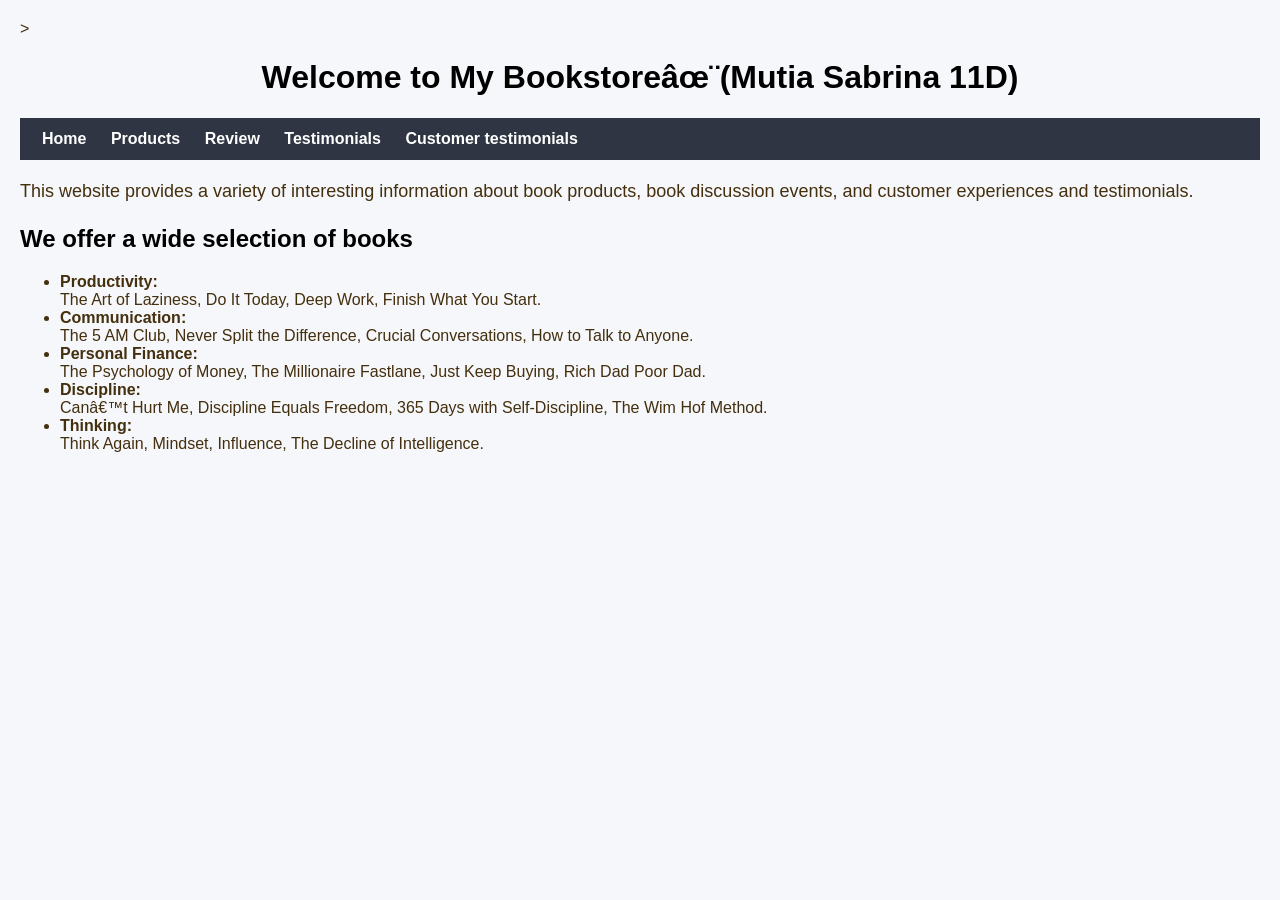
==== index.html @ 15cb4125 "Add files via upload" ====
<!DOCTYPE html>>
<html lang="id">
<head>
<meta charset="UTH-8">
<meta name="viewport" content="width=divice-width, initial-scale=1.0">
<title>PROFIL USAHA BUKU</title>
<link rel="stylesheet" href="style.css" />
</head>
<body>
    <h1>Welcome to My Bookstore✨(Mutia Sabrina 11D)</h1>
    
<nav> <a href="index.html">Home</a>
    <a href="produk.html">Products</a>
    <a href="bedah-buku.html">Review</a>
    <a href="testimoni.html">Testimonials</a>
    <a href="tampil-testimoni.html">Customer testimonials</a>
</nav>

    
    <p>This website provides a variety of interesting information about book products, book discussion events, and customer experiences and testimonials.</p>
    
    <h2>We offer a wide selection of books</h2>
    <ul>
    <li><strong>Productivity:</strong></li>The Art of Laziness, Do It Today, Deep Work, Finish What You Start.
    <li><strong>Communication:</strong></li>The 5 AM Club, Never Split the Difference, Crucial Conversations, How to Talk to Anyone.
    <li><strong>Personal Finance:</strong></li>The Psychology of Money, The Millionaire Fastlane, Just Keep Buying, Rich Dad Poor Dad.
    <li><strong>Discipline:</strong></li>Can’t Hurt Me, Discipline Equals Freedom, 365 Days with Self-Discipline, The Wim Hof Method.
    <li> <strong>Thinking:</strong></li>Think Again, Mindset, Influence, The Decline of Intelligence.





    </ul>
</body>
</html>
---- style.css ----
body {
    background-color: #f5f7fa;
    font-family:'Poppins', sans-serif;
    color:rgb(68, 47, 14);
    margin: 20px;
}

h1{
    color:black;
    text-align: center;
}

h2{
    color:black;
    text-align: left;
}

p{
    font-size: 18px;
    text-align: left;
    line-height: 1.5;
}

.daftar-produk {
    display: grid;
    grid-template-columns: repeat(auto-fit,minmax(250px, 1fr));
    gap: 20px;
    padding: 20px;
}

.produk {
    background-color: #fff;
    border: 1px solid #ddd;
    padding: 15px;
    border-radius: 10px;
    text-align: center;
    box-shadow: 0 2px 6px rgba(0, 0, 0, 0.1);
}

.produk img {
    width: 150px;
    height: auto;
    border-radius: 5px;
    margin-bottom: 10px;
}

.produk h2 {
    font-size: 20px;
    color: #2c3e50;
}

.produk h3 {
    font-size: 16px;
    color: #2c3e50;
}

.harga {
    font-weight: bold;
    color: #2c3e50;
}

.deskripsi {
    font-size: 14px;
    color: #555;
}

.artikel {
    max-width: 700px;
    margin: auto;
    padding: 20px;
    background-color: #fdfdfd;
    font-family: Georgia, 'Times New Roman', Times, serif;
    line-height: 1,8;
}

.artikel .writer {
    font-style: italic;
    color: #666;
    margin-bottom: 20px;
}

.artikel .sampul {
    width: 180px;
    float: right;
    margin: 0 0 20px 20px;
    border: 1px solid #ccc;
    box-shadow: 2px 2px 6px rgba(0, 0, 0, 0.1);
}

.artikel blockquote {
    font-style: italic;
    padding-left: 20px;
    margin: 20px 0;
    border-left: 4px solid #999;
    color: #444;
    background-color: #f9f9f9;
}

.btn-kembali {
    display: inline-block;
    margin-top: 30px;
    padding: 10px 16px;
    background-color: #0066cc;
    color: white;
    text-decoration: none;
    border-radius: 4px;
}

.btn-kembali:hover {
    background-color: #004d99;
}

.formulir {
    max-width: 500px;
    margin: 30px auto;
    padding: 20px;
    background-color: #fafafa;
    border-radius: 10px;
    box-shadow: 0 0 10px rgba(0, 0, 0, 0.1);
}

form label {
    display: block;
    margin-top: 10px;
    margin-bottom: 5px;
    font-weight: 600;

}

form input,
form select,
form textarea {
    width: 100%;
    padding: 10px;
    margin-bottom: 6px;
    border-radius: 5px;
    border: 1px solid #ccc;
    font-size: 14px;
}

form button {
    background-color: #3498db;
    color: white;
    padding: 12px;
    border: none;
    border-radius: 6px;
    cursor: pointer;
    width: 100%;
    font-size: 15px;
}

form button:hover {
    background-color: #2980b9;
}

nav a {
  color: white;
  text-decoration: none;
  margin: 10px;
  font-weight: bold;
}

nav a:hover {
  color: #ffd369;
}

nav {
  background-color: #2f3542;
  padding: 12px;
}
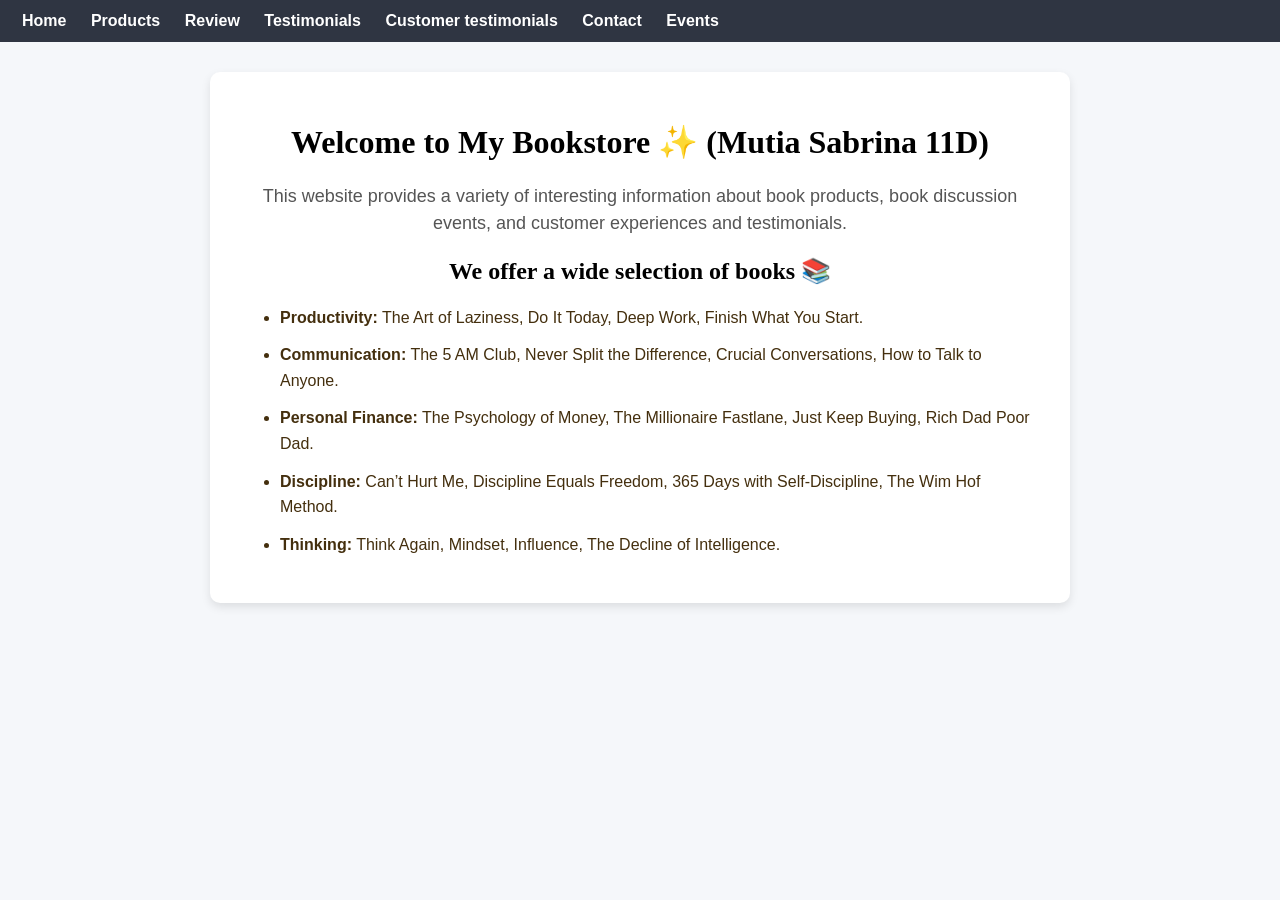
==== commit 3f3730dd: "Add files via upload" ====
--- a/index.html
+++ b/index.html
@@ -1,36 +1,47 @@
-<!DOCTYPE html>>
+<!DOCTYPE html>
 <html lang="id">
 <head>
-<meta charset="UTH-8">
-<meta name="viewport" content="width=divice-width, initial-scale=1.0">
+<meta charset="UTF-8">
+<meta name="viewport" content="width=device-width, initial-scale=1.0">
 <title>PROFIL USAHA BUKU</title>
-<link rel="stylesheet" href="style.css" />
+<link rel="stylesheet" href="style.css">
 </head>
+
 <body>
-    <h1>Welcome to My Bookstore✨(Mutia Sabrina 11D)</h1>
-    
-<nav> <a href="index.html">Home</a>
-    <a href="produk.html">Products</a>
-    <a href="bedah-buku.html">Review</a>
-    <a href="testimoni.html">Testimonials</a>
-    <a href="tampil-testimoni.html">Customer testimonials</a>
+
+<nav>
+<a href="index.html">Home</a>
+<a href="produk.html">Products</a>
+<a href="bedah-buku.html">Review</a>
+<a href="testimoni.html">Testimonials</a>
+<a href="tampil-testimoni.html">Customer testimonials</a>
+<a href="kontak.html">Contact</a>
+<a href="event.html">Events</a>
 </nav>
 
-    
-    <p>This website provides a variety of interesting information about book products, book discussion events, and customer experiences and testimonials.</p>
-    
-    <h2>We offer a wide selection of books</h2>
-    <ul>
-    <li><strong>Productivity:</strong></li>The Art of Laziness, Do It Today, Deep Work, Finish What You Start.
-    <li><strong>Communication:</strong></li>The 5 AM Club, Never Split the Difference, Crucial Conversations, How to Talk to Anyone.
-    <li><strong>Personal Finance:</strong></li>The Psychology of Money, The Millionaire Fastlane, Just Keep Buying, Rich Dad Poor Dad.
-    <li><strong>Discipline:</strong></li>Can’t Hurt Me, Discipline Equals Freedom, 365 Days with Self-Discipline, The Wim Hof Method.
-    <li> <strong>Thinking:</strong></li>Think Again, Mindset, Influence, The Decline of Intelligence.
+<div class="container">
 
+<h1>Welcome to My Bookstore ✨ (Mutia Sabrina 11D)</h1>
 
+<p class="intro">
+This website provides a variety of interesting information about book products, book discussion events, and customer experiences and testimonials.
+</p>
 
+<h2>We offer a wide selection of books 📚</h2>
 
+<ul class="book-list">
+<li><strong>Productivity:</strong> The Art of Laziness, Do It Today, Deep Work, Finish What You Start.</li>
 
-    </ul>
+<li><strong>Communication:</strong> The 5 AM Club, Never Split the Difference, Crucial Conversations, How to Talk to Anyone.</li>
+
+<li><strong>Personal Finance:</strong> The Psychology of Money, The Millionaire Fastlane, Just Keep Buying, Rich Dad Poor Dad.</li>
+
+<li><strong>Discipline:</strong> Can’t Hurt Me, Discipline Equals Freedom, 365 Days with Self-Discipline, The Wim Hof Method.</li>
+
+<li><strong>Thinking:</strong> Think Again, Mindset, Influence, The Decline of Intelligence.</li>
+</ul>
+
+</div>
+
 </body>
-</html>+</html>
--- a/style.css
+++ b/style.css
@@ -5,15 +5,13 @@
     margin: 20px;
 }
 
-h1{
+h1, h2{
     color:black;
     text-align: center;
-}
-
-h2{
-    color:black;
-    text-align: left;
-}
+    font-family: 'Playfair Display', serif;
+}
+
+
 
 p{
     font-size: 18px;
@@ -169,4 +167,137 @@
   padding: 12px;
 }
 
-
+body{
+  font-family: Poppins, sans-serif;
+  background-color: #f5f7fa;
+}
+
+.kontak{
+  max-width: 500px;
+  margin: 20px auto;
+  background: white;
+  padding: 20px;
+  border-radius: 10px;
+}
+
+.formulir{
+  max-width: 500px;
+  margin: 20px auto;
+  background: white;
+  padding: 20px;
+  border-radius: 10px;
+}
+
+form label{
+  display:block;
+  margin-top:10px;
+}
+
+form input,
+form textarea{
+  width:100%;
+  padding:10px;
+  margin-top:5px;
+  border-radius:5px;
+  border:1px solid #ccc;
+}
+
+form button{
+  margin-top:15px;
+  background:#2f3542;
+  color:white;
+  padding:10px;
+  border:none;
+  border-radius:5px;
+  cursor:pointer;
+}
+
+  iframe{
+  border-radius: 10px;
+  margin-top: 10px;
+}
+
+.back-home{
+  display:inline-block;
+  margin-top:20px;
+  padding:8px 15px;
+  background-color:#2f3542;
+  color:white;
+  text-decoration:none;
+  border-radius:6px;
+  font-size:14px;
+}
+
+.back-home:hover{
+  background-color:#57606f;
+}
+
+.hapus-btn{
+  margin-top:15px;
+  padding:10px 18px;
+  background-color:#2f3542;
+  color:white;
+  border:none;
+  border-radius:8px;
+  font-size:14px;
+  font-weight:500;
+  cursor:pointer;
+  transition:0.3s;
+}
+
+.hapus-btn:hover{
+  background-color:#2f3542;
+  transform:scale(1.05);
+}
+
+.events-container{
+display:flex;
+justify-content:center;
+gap:20px;
+margin-top:20px;
+flex-wrap:wrap;
+}
+
+.event-card{
+background:white;
+padding:20px;
+border-radius:10px;
+width:220px;
+box-shadow:0 4px 10px rgba(0,0,0,0.1);
+text-align:center;
+}
+
+.event-card h3{
+margin-bottom:10px;
+}
+
+body{
+font-family: Poppins, sans-serif;
+background-color:#f5f7fa;
+margin:0;
+}
+
+.container{
+max-width:800px;
+margin:auto;
+background:white;
+padding:30px;
+border-radius:10px;
+margin-top:30px;
+box-shadow:0 4px 10px rgba(0,0,0,0.1);
+}
+
+h1{
+text-align:center;
+}
+
+.intro{
+text-align:center;
+color:#555;
+}
+
+.book-list li{
+margin:12px 0;
+line-height:1.6;
+}
+
